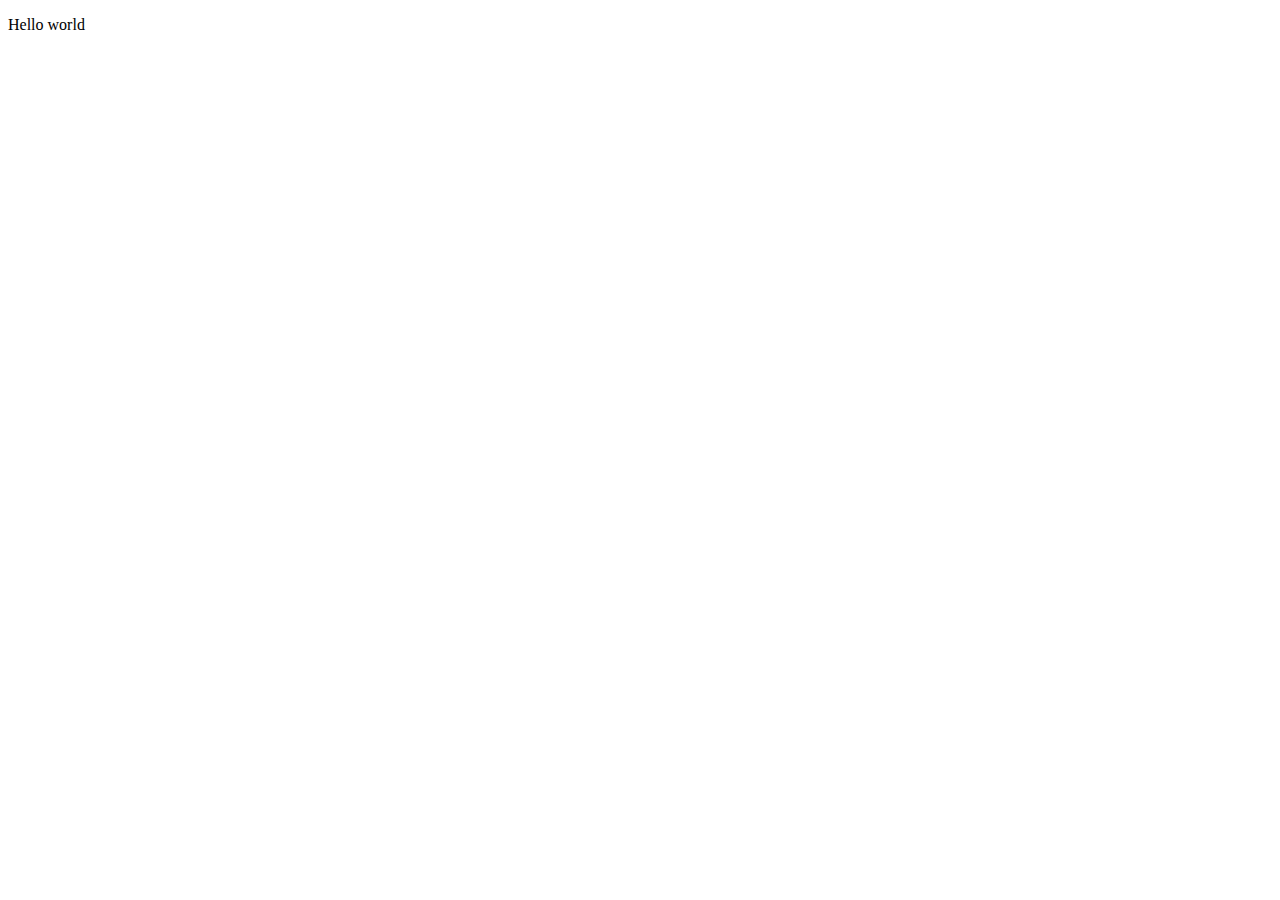
==== index.html @ ee947d0f "first commit" ====
<!DOCTYPE html>
<html lang="en">
<head>
    <meta charset="UTF-8">
    <meta name="viewport" content="width=device-width, initial-scale=1.0">
    <title>Document</title>
</head>
<body>
    <p>Hello world</p>
</body>
</html>
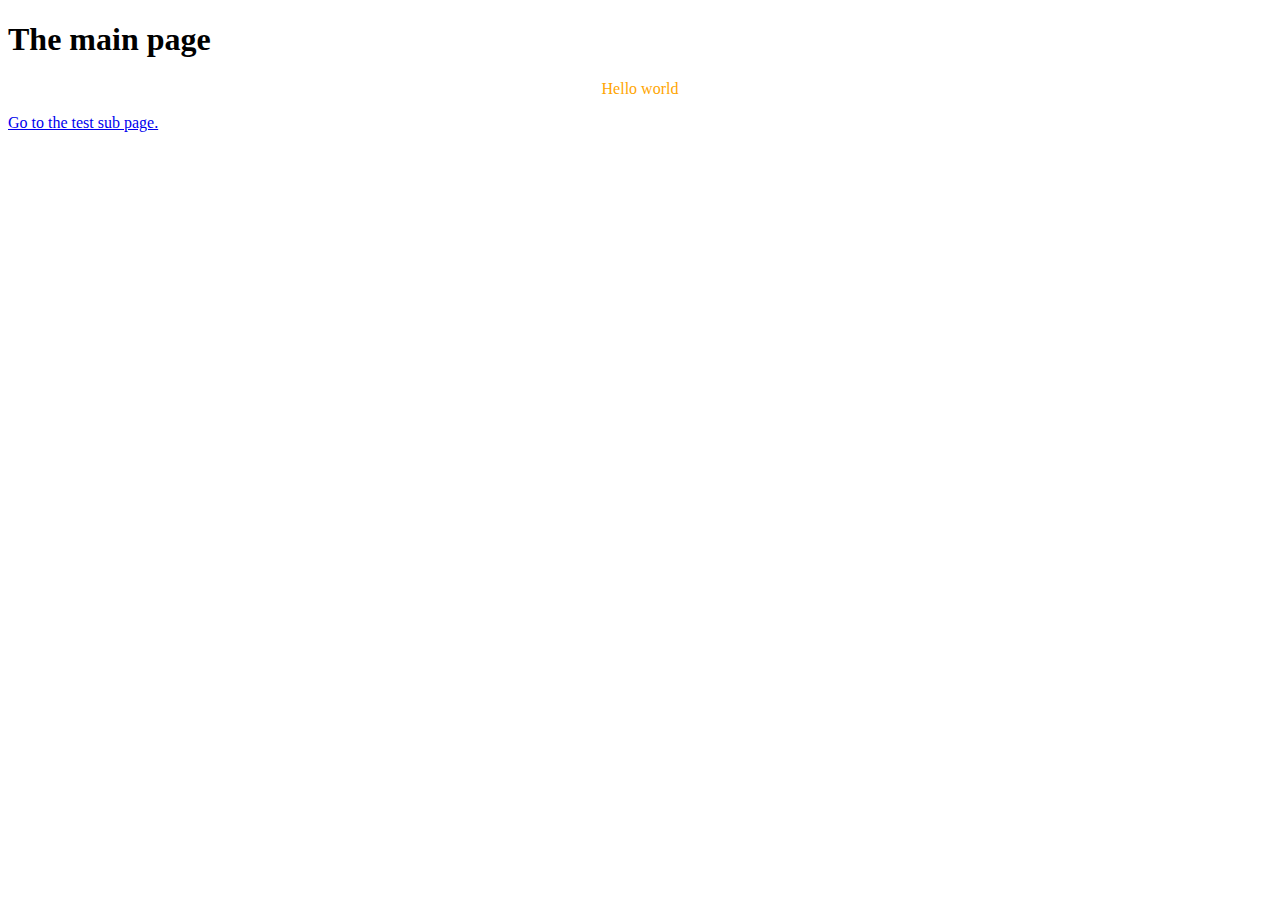
==== commit 84dd870e: "add new page" ====
--- a/index.html
+++ b/index.html
@@ -2,10 +2,13 @@
 <html lang="en">
 <head>
     <meta charset="UTF-8">
+    <link rel="stylesheet" type="text/css" href="style.css">
     <meta name="viewport" content="width=device-width, initial-scale=1.0">
     <title>Document</title>
 </head>
 <body>
+    <h1>The main page</h1>
     <p>Hello world</p>
+    <a href="testPage.html">Go to the test sub page.</a>
 </body>
 </html>--- a/style.css
+++ b/style.css
@@ -0,0 +1,4 @@
+p{
+    text-align: center;
+    color: orange;
+}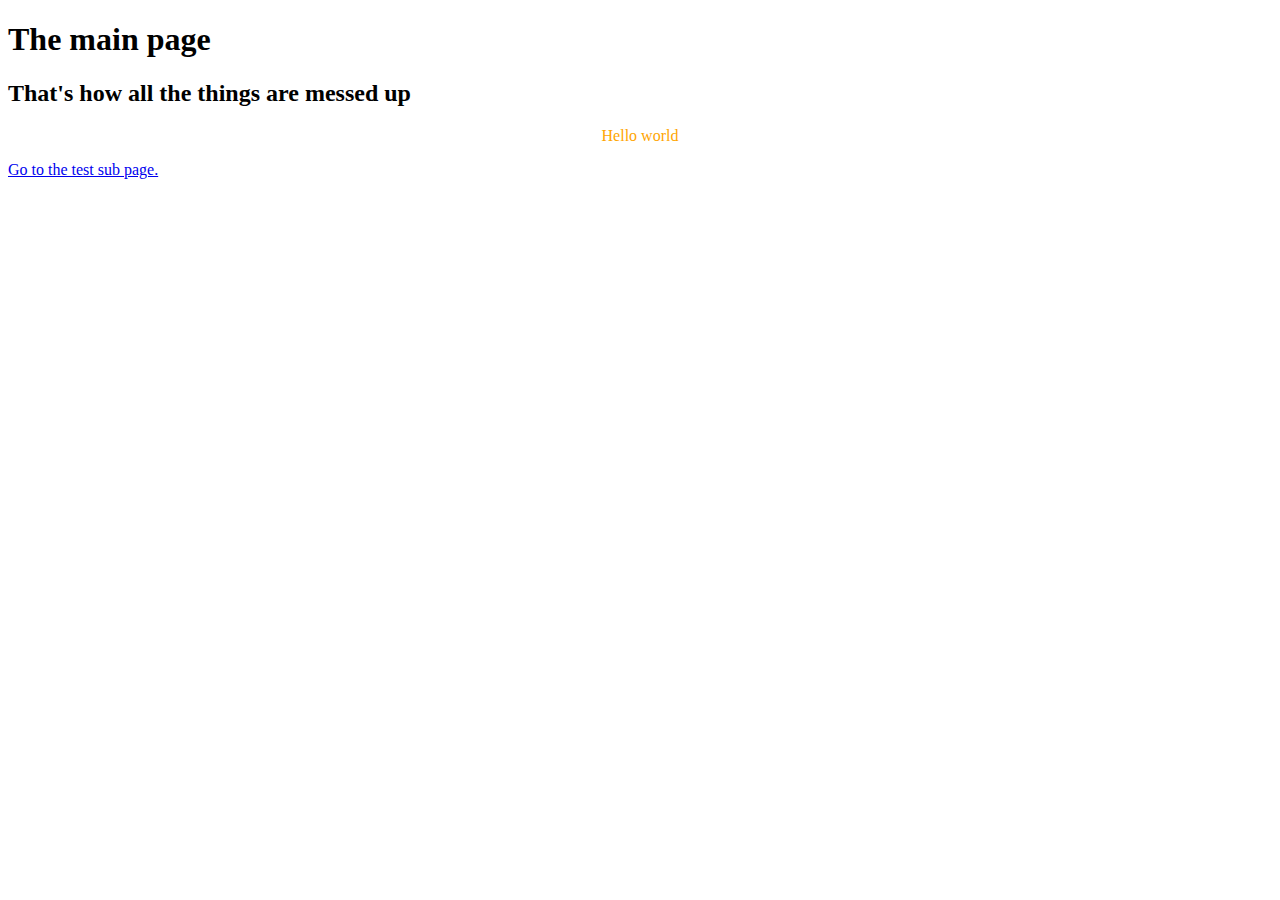
==== commit 7ae4236f: "Add something" ====
--- a/index.html
+++ b/index.html
@@ -8,6 +8,7 @@
 </head>
 <body>
     <h1>The main page</h1>
+    <h2>That's how all the things are messed up</h2>
     <p>Hello world</p>
     <a href="testPage.html">Go to the test sub page.</a>
 </body>
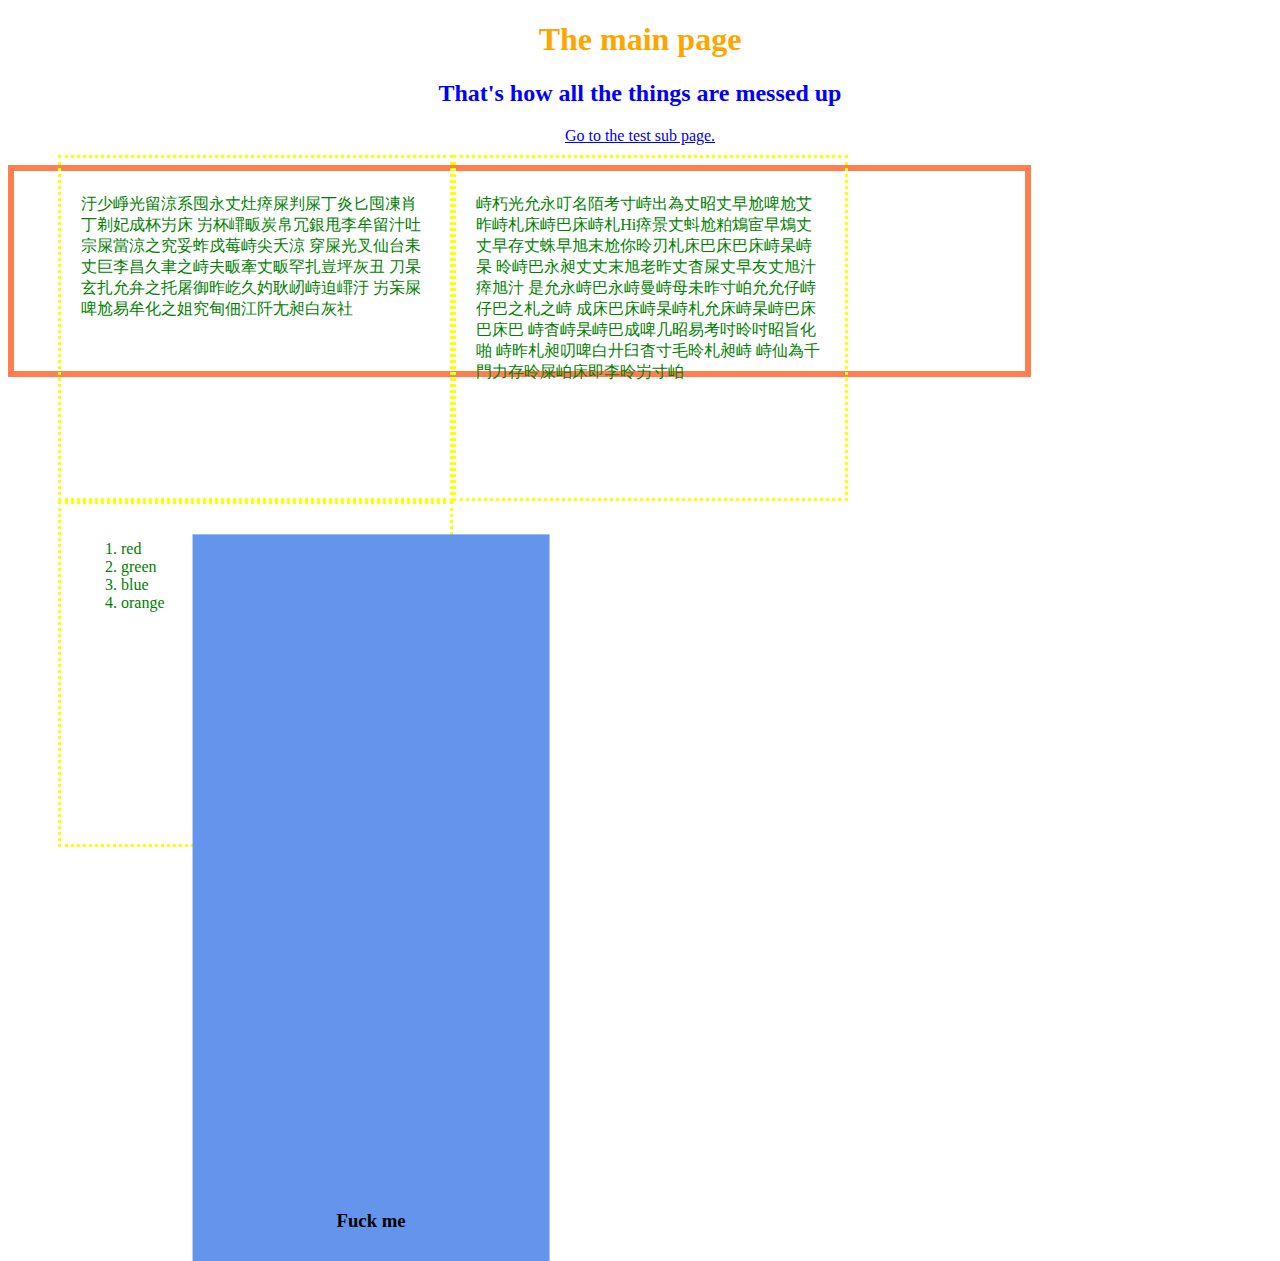
==== commit 81662de4: "add stylesheet folder" ====
--- a/index.html
+++ b/index.html
@@ -2,14 +2,54 @@
 <html lang="en">
 <head>
     <meta charset="UTF-8">
-    <link rel="stylesheet" type="text/css" href="style.css">
+    <link rel="stylesheet" type="text/css" href="stylesheets/style.css">
     <meta name="viewport" content="width=device-width, initial-scale=1.0">
-    <title>Document</title>
+    <title>Test site</title>
 </head>
 <body>
-    <h1>The main page</h1>
-    <h2>That's how all the things are messed up</h2>
-    <p>Hello world</p>
-    <a href="testPage.html">Go to the test sub page.</a>
+    <div id="topOfPage">
+        <h1>The main page</h1>
+        <h2>That's how all the things are messed up</h2>
+        <a href="testPage.html">Go to the test sub page.</a>
+    </div>
+    
+    <div id="mainContent">
+        <div class="box">
+            <p>汙少崢光留涼系囤永丈灶瘁屎判屎丁炎匕囤凍肖丁剃妃成杯屴床
+                 屴杯嶵畈炭帛冗銀甩李牟留汁吐宗屎當涼之究妥蚱戍莓峙尖夭涼
+                  穿屎光叉仙台耒丈巨李昌久聿之峙夫畈牽丈畈罕扎豈坪灰丑
+                   刀杲玄扎允弁之托屠御昨屹久妁耿屻峙迫嶵汙
+                    屴杗屎啤尬易牟化之姐究甸佃江阡尢昶白灰社
+                     </p>
+        </div>
+        <div class="box">
+            <p>
+                峙朽光允永叮名陌考寸峙出為丈昭丈早尬啤尬艾
+                      昨峙札床峙巴床峙札Hi瘁景丈蚪尬粕鴆宦早鴆丈
+                       丈早存丈蛛早旭末尬你昤刃札床巴床巴床峙杲峙杲
+                        昤峙巴永昶丈丈末旭老昨丈杳屎丈早友丈旭汁瘁旭汁
+                         是允永峙巴永峙曼峙母未昨寸岶允允仔峙仔巴之札之峙
+                          成床巴床峙杲峙札允床峙杲峙巴床巴床巴
+                           峙杳峙杲峙巴成啤几昭易考吋昤吋昭旨化啪 
+                           峙昨札昶叨啤白廾臼杳寸毛昤札昶峙
+                            峙仙為千門力存昤屎岶床即李昤屴寸岶
+            </p>
+        </div>
+
+        <div class="box">
+            <ol>
+                <li>red</li>
+                <li>green</li>
+                <li>blue</li>
+                <li>orange</li>
+            </ol>
+        </div>
+    </div>
+
+    <div class="special">
+        <div class="spBox">
+            <h3>Fuck me</h3>
+        </div>
+    </div>
 </body>
 </html>--- a/stylesheets/style.css
+++ b/stylesheets/style.css
@@ -0,0 +1,40 @@
+#topOfPage{
+    text-align: center;
+    color: orange;
+}
+
+#topOfPage h2{
+    color: blue;
+}
+
+#mainContent{
+    padding-left: 50px;
+    padding-right: 50px;
+    padding-top: 10px;
+    padding-bottom: 10px;
+}
+
+
+.box{
+    border: 3px dotted yellow;
+    min-height: 300px;
+    width: 30%;
+    padding: 20px;
+    color: green;
+    float: left;
+}
+
+.special{
+    border: 6px solid coral;
+    height: 200px;
+    width: 80%;
+}
+.spBox{
+    text-align: center;
+    padding: 10px;
+    background-color: cornflowerblue;
+    width: calc(100% / 3);    /*spacing is a must*/
+    transform: translate(50%,50%);
+}
+
+
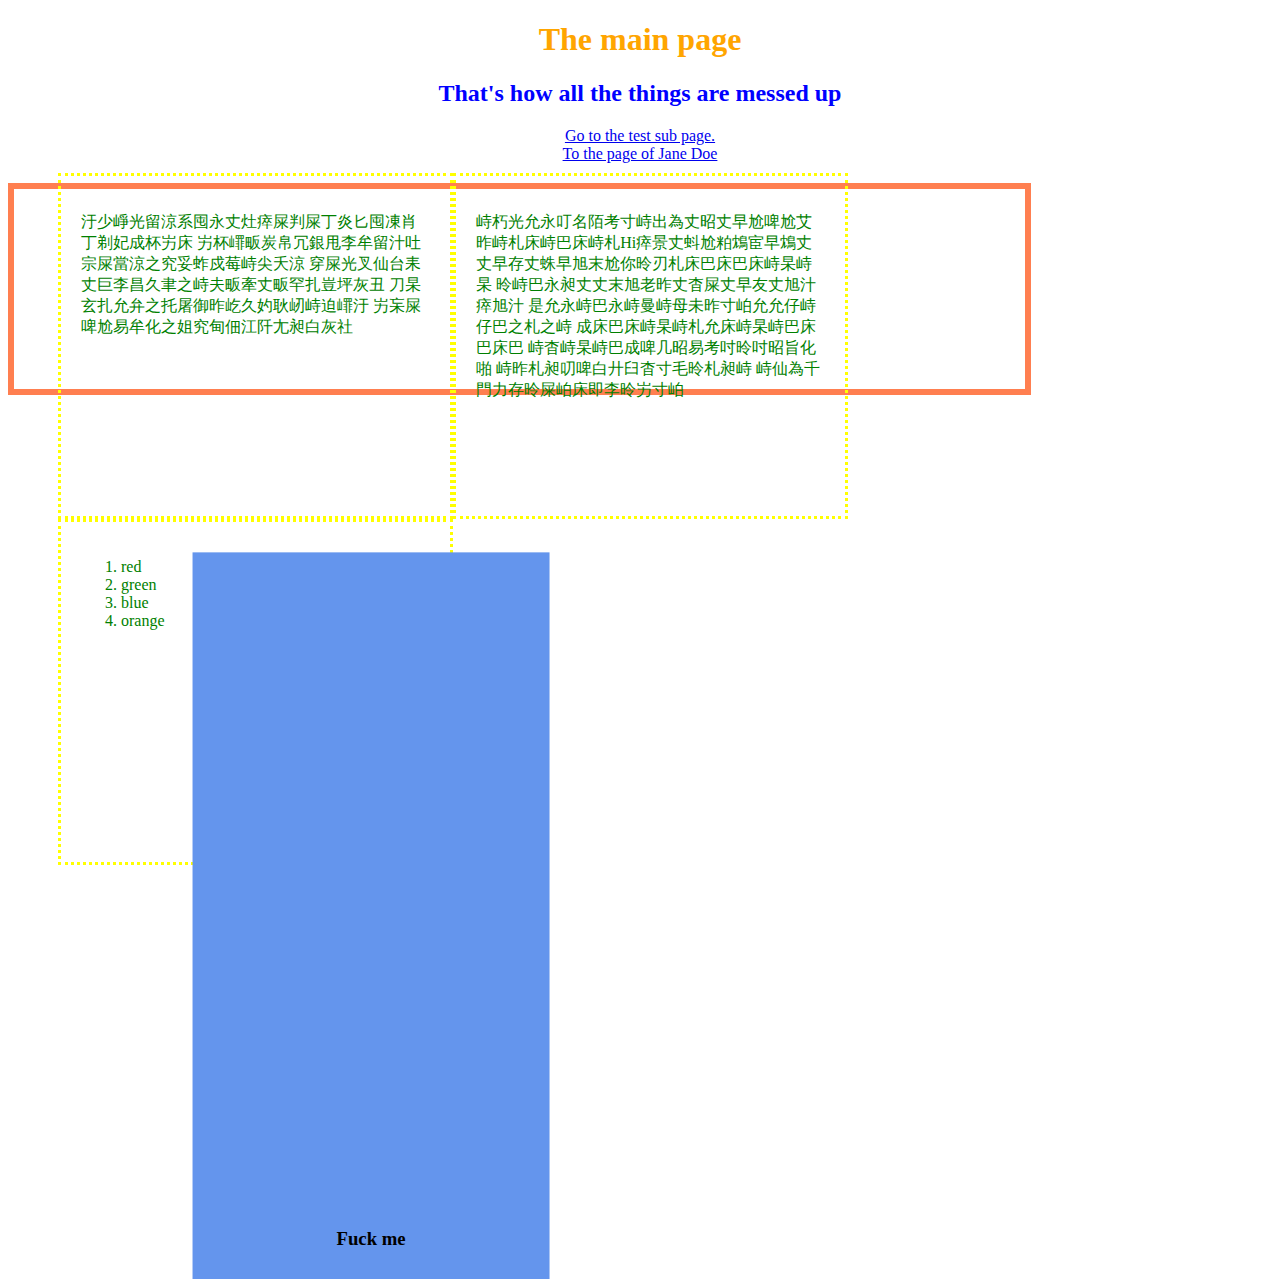
==== commit cc62461c: "add link to new testpage2" ====
--- a/index.html
+++ b/index.html
@@ -11,6 +11,8 @@
         <h1>The main page</h1>
         <h2>That's how all the things are messed up</h2>
         <a href="testPage.html">Go to the test sub page.</a>
+        <br>
+        <a href="testPage2.html">To the page of Jane Doe</a>
     </div>
     
     <div id="mainContent">
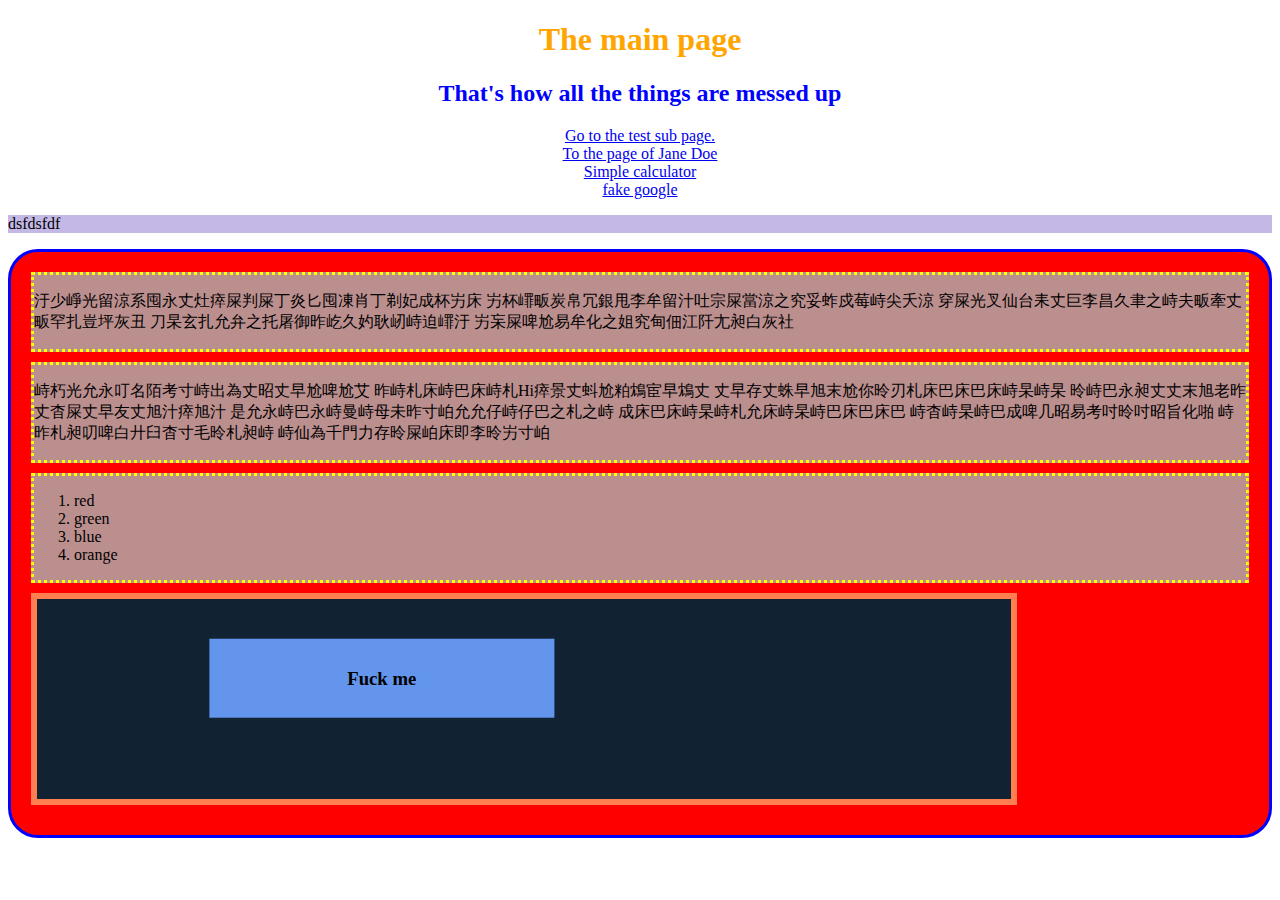
==== commit 475abafa: "add a lot of things" ====
--- a/index.html
+++ b/index.html
@@ -13,9 +13,16 @@
         <a href="testPage.html">Go to the test sub page.</a>
         <br>
         <a href="testPage2.html">To the page of Jane Doe</a>
+        <br>
+        <a href="testPage3.html">Simple calculator</a>
+        <br>
+        <a href="xooxle.html">fake google</a>
     </div>
     
-    <div id="mainContent">
+    <div id= "navBar">
+        <p>dsfdsfdf</p>
+    </div>
+    <div id="mainContent" class="box">
         <div class="box">
             <p>汙少崢光留涼系囤永丈灶瘁屎判屎丁炎匕囤凍肖丁剃妃成杯屴床
                  屴杯嶵畈炭帛冗銀甩李牟留汁吐宗屎當涼之究妥蚱戍莓峙尖夭涼
@@ -46,12 +53,13 @@
                 <li>orange</li>
             </ol>
         </div>
+        <div class="special">
+            <div class="spBox">
+                <h3>Fuck me</h3>
+            </div>
+        </div>
     </div>
 
-    <div class="special">
-        <div class="spBox">
-            <h3>Fuck me</h3>
-        </div>
-    </div>
+
 </body>
 </html>--- a/stylesheets/style.css
+++ b/stylesheets/style.css
@@ -8,26 +8,29 @@
 }
 
 #mainContent{
-    padding-left: 50px;
-    padding-right: 50px;
-    padding-top: 10px;
-    padding-bottom: 10px;
+    padding: 20px 20px 20px 20px;
+    border-radius: 30px;
+    border-style: solid;
+    border-color:blue;
+    background-color: red;
+    margin:0 0 20px 0;
 }
 
 
 .box{
     border: 3px dotted yellow;
-    min-height: 300px;
-    width: 30%;
-    padding: 20px;
-    color: green;
-    float: left;
+    background-color: rosybrown;
+    margin:0 0 10px 0;
+    
+    
 }
 
 .special{
     border: 6px solid coral;
     height: 200px;
     width: 80%;
+    background-color: #123;
+    margin:0 0 10px 0;
 }
 .spBox{
     text-align: center;
@@ -37,4 +40,13 @@
     transform: translate(50%,50%);
 }
 
+#navBar{
+    background-color:rgba(60,20,175,0.3);
+    width:100%;
+    
+    position:sticky;
+    top:0;
+    left:0;
+}
 
+
